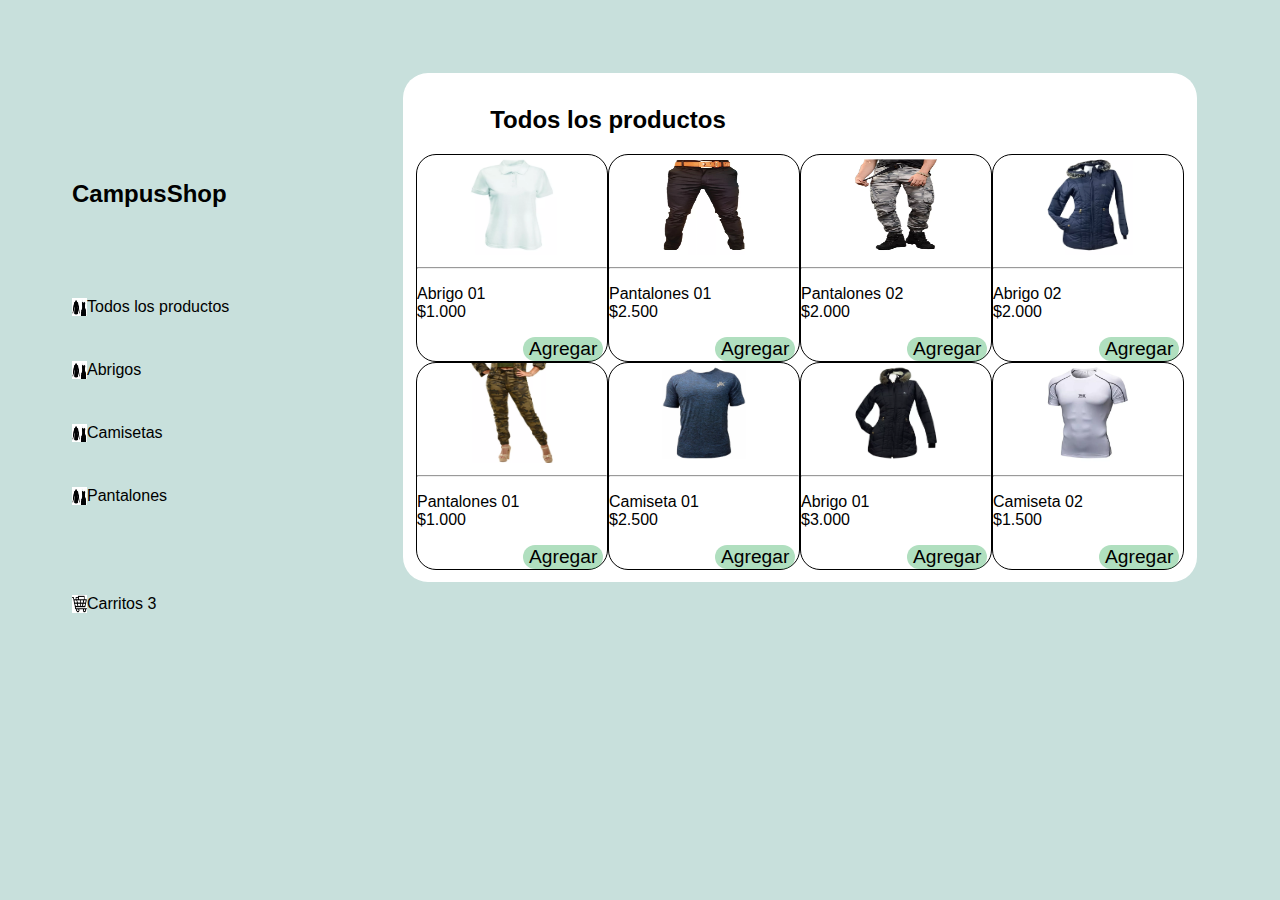
==== index.html @ 5df20aa5 "filtro" ====
<!DOCTYPE html>
<html lang="en">

<head>
    <meta charset="UTF-8">
    <meta name="viewport" content="width=device-width, initial-scale=1.0">
    <title>Document</title>
    <link rel="stylesheet" href="style.css">
</head>

<body>
    <div class="titulo">
        <h2>CampusShop</h2>
    </div>
    <div class="productos">
        <a href="index.html"><img src="img/ropa.png" alt="" width="15vw"> Todos los productos</a>
        <a href="abrigos.html"><img src="img/ropa.png" alt="" width="15vw">Abrigos</a>
        <a href="camisas.html"><img src="img/ropa.png" alt="" width="15vw">Camisetas</a>
        <a href="pantalones.html"><img src="img/ropa.png" alt="" width="15vw">Pantalones</a>
    </div>

    <div class="producto">
        <a href="carrito.html"><img src="img/compra.png" alt="" width="15vw"> Carritos 3</a>
    </div>
    <center>
        <div class="cuadro">
            <h2 class="title">Todos los productos</h2>

            <div class="cuadro1">
                <img src="img/D_NQ_NP_2X_649847-MCO43854241255_102020-F.webp" alt="" width="90vw" height="100vh">
                <hr>
                <p>Abrigo 01 <br> $1.000</p>
                <button onclick="location.href='carrito.html'">Agregar</button>
            </div>
            <div class="cuadro2">
                <img src="img/D_NQ_NP_2X_731406-MCO42646277112_072020-F.webp" alt="" width="90vw" height="100vh">
                <hr>
                <p>Pantalones 01 <br>$2.500</p>
                <button onclick="location.href='carrito.html'">Agregar</button>
            </div>
            <div class="cuadro3">
                <img src="img/D_NQ_NP_2X_758206-MCO70501309390_072023-F.webp" alt="" width="90vw" height="100vh">
                <hr>
                <p>Pantalones 02 <br>$2.000</p>
                <button onclick="location.href='carrito.html'">Agregar</button>
            </div>
            <div class="cuadro4">
                <img src="img/D_NQ_NP_2X_787280-MCO51843885132_102022-F.webp" alt="" width="90vw" height="100vh">
                <hr>
                <p>Abrigo 02 <br>$2.000</p>
                <button onclick="location.href='carrito.html'">Agregar</button>
            </div>
            <div class="cuadro5">
                <img src="img/D_NQ_NP_2X_795748-MCO70527773883_072023-F.webp" alt="" width="90vw" height="100vh">
                <hr>
                <p>Pantalones 01 <br>$1.000</p>
                <button onclick="location.href='carrito.html'">Agregar</button>
            </div>
            <div class="cuadro6">
                <img src="img/D_NQ_NP_2X_995623-MCO70722158553_072023-F.webp" alt="" width="90vw" height="100vh">
                <hr>
                <p>Camiseta 01 <br>$2.500</p>
                <button onclick="location.href='carrito.html'">Agregar</button>
            </div>
            <div class="cuadro7">
                <img src="img/D_NQ_NP_2X_904140-MCO51843801912_102022-F.webp" alt="" width="90vw" height="100vh">
                <hr>
                <p>Abrigo 01 <br>$3.000</p>
                <button onclick="location.href='carrito.html'">Agregar</button>
            </div>
            <div class="cuadro8">
                <img src="img/D_NQ_NP_2X_906094-MCO53976036500_022023-F.webp" alt="" width="90vw" height="100vh">
                <hr>
                <p>Camiseta 02 <br>$1.500</p>
                <button onclick="location.href='carrito.html'">Agregar</button>
            </div>
    </center>
    </div>
</body>

</html>
---- style.css ----
body{
    overflow-x: hidden;
    background-color: rgb(200, 224, 220);
    font-family: Arial, Helvetica, sans-serif;
    justify-content: center;
}

.titulo{
    display: block;
    margin-left: 5vw;
    margin-top: 20vh;
}
.productos{
    margin-top: 10vh;
}
a{
    display: flex;
    text-align: justify;
    margin-left: 5vw;
    margin-top: 5vh;
    text-decoration: none;
    color: black;
}

.producto{
    margin-top: 10vh;
}
.cuadro{
    background-color: white;
    display: grid;
    grid-template-columns: auto auto auto auto;
    grid-template-rows: auto auto auto auto auto;
    width: 60vw;
    margin-left: 25vw;
    margin-top: -60vh;
    border-radius: 25px;
    padding: 1vw;
}

.title{
    grid-column: 1 / span 2;
    grid-row: 1 / span 2;

}
.cuadro1{
    border-radius: 20px;
    width: auto;
    height: auto;
    grid-column: 1;
    grid-row: 3;
    border: 1px solid black;
    
}

.cuadro2{
    border-radius: 20px;
    width: auto;
    height: auto;
    grid-column: 2;
    grid-row: 3;
    border: 1px solid black;
}

.cuadro3{
    border-radius: 20px;
    width: auto;
    height: auto;
    background-color: transparent;
    grid-column: 3;
    grid-row:3;
    border: 1px solid black;
}

.cuadro4{
    border-radius: 20px;
    width: auto;
    height: auto;
    background-color: transparent;
    grid-column: 4;
    grid-row: 3;
    border: 1px solid black;
}

.cuadro5{
    border-radius: 20px;
    width: auto;
    height: auto;
    grid-column: 1;
    grid-row: 4;
    border: 1px solid black;
}

.cuadro6{
    border-radius: 20px;
    width: auto;
    height: auto;
    grid-column: 2;
    grid-row: 4;
    border: 1px solid black;
}
.cuadro7{
    border-radius: 20px;
    width: auto;
    height: auto;
    grid-column: 3;
    grid-row: 4;
    border: 1px solid black;
}

.cuadro8{
    border-radius: 20px;
    width: auto;
    height: auto;
    grid-column: 4;
    grid-row: 4;
    border: 1px solid black;
}
p{
    text-align: justify;
}

button{
    border: none;
    background-color: rgba(66, 179, 103, 0.418);
    border-radius: 20px;
    font-size: 1.5vw;
    margin-left: 8vw;
    height: auto;
    width: auto;
}

.principal{
    width: 60%;
    background-color: white;
    border-radius: 25px;
    margin-top: -50vh;
    margin-left: 30vw;
    padding: 1vw ;
}

.section1{
    width: 50vw;
    height: auto;
    border-radius: 20px;
    background-color: white;
    display: flex;
    column-gap: 60px;
    border: 1px solid black;
    margin-left: 1vw;
    font-size: 0.95vw;
    padding: 1vw;
    margin-top: 2vh;
}

.section2{
    width: 50vw;
    height: auto;
    border-radius: 20px;
    background-color: white;
    display: flex;
    column-gap: 60px;
    border: 1px solid black;
    margin-left: 1vw;
    font-size: 1.1vw;
    padding: 1vw;
    margin-top: 2vh;
}
.section3{
    width: 50vw;
    height: auto;
    border-radius: 20px;
    background-color: white;
    display: flex;
    column-gap: 60px;
    border: 1px solid black;
    margin-left: 1vw;
    font-size: 0.95vw;
    padding: 1vw;
    margin-top: 2vh;
}

.button1{
    background-color: rgba(66, 179, 103, 0.418);
    margin-top: 5vh;
    margin-left: 2vw;
    height: auto;
    width: auto;
}

.button2{
    background-color: rgba(66, 179, 103, 0.418);
    margin-left: 40vw;
    font-size: 1vw;
    text-align: justify;
    height: auto;
    width: auto;
    border: 1px solid black;
}

.tercer-cuadro{
    width: 50%;
    height: 50vh;
    background-color: white;
    border-radius: 25px;
    margin-top: -50vh;
    margin-left: 30vw;
    padding: 1vw ;
}

@media (max-width: 768){
    .cuadro{
        width: auto;
        height: auto;
    }
    
    .titulo{
        font-size: 0.1rem;
    }
    .productos{
        margin-top: 10vh;
    }
    a{
        font-size: 0.1rem;
    }
    
    .cuadro1{
       width: auto;
       height: auto;
    }
    
    .cuadro2{
        width: auto;
       height: auto;
    }
    
    .cuadro3{
        width: auto;
       height: auto;
    }
    
    .cuadro4{
        width: auto;
       height: auto;
    }
    
    .cuadro5{
        width: auto;
       height: auto;
    }
    
    .cuadro6{
        width: auto;
       height: auto;
    }
    .cuadro7{
        width: auto;
       height: auto;
    }
    
    .cuadro8{
        width: auto;
       height: auto;
    }
    p{
        text-align: justify;
    }
    
    button{
        border: none;
        background-color: rgba(66, 179, 103, 0.418);
        border-radius: 20px;
        font-size: 1.5vw;
        margin-left: 8vw;
        height: auto;
        width: auto;
    }
    
    .principal{
        width: 60%;
        background-color: white;
        border-radius: 25px;
        margin-top: -50vh;
        margin-left: 30vw;
        padding: 1vw ;
    }
    
    .section1{
        width: 50vw;
        height: auto;
        border-radius: 20px;
        background-color: white;
        display: flex;
        column-gap: 60px;
        border: 1px solid black;
        margin-left: 1vw;
        font-size: 0.95vw;
        padding: 1vw;
        margin-top: 2vh;
    }
    
    .section2{
        width: 50vw;
        height: auto;
        border-radius: 20px;
        background-color: white;
        display: flex;
        column-gap: 60px;
        border: 1px solid black;
        margin-left: 1vw;
        font-size: 1.1vw;
        padding: 1vw;
        margin-top: 2vh;
    }
    .section3{
        width: 50vw;
        height: auto;
        border-radius: 20px;
        background-color: white;
        display: flex;
        column-gap: 60px;
        border: 1px solid black;
        margin-left: 1vw;
        font-size: 0.95vw;
        padding: 1vw;
        margin-top: 2vh;
    }
    
    .button1{
        background-color: rgba(66, 179, 103, 0.418);
        margin-top: 5vh;
        margin-left: 2vw;
        height: auto;
        width: auto;
    }
    
    .button2{
        background-color: rgba(66, 179, 103, 0.418);
        margin-left: 40vw;
        font-size: 1vw;
        text-align: justify;
        height: auto;
        width: auto;
        border: 1px solid black;
    }
    
    .tercer-cuadro{
        width: 50%;
        height: 50vh;
        background-color: white;
        border-radius: 25px;
        margin-top: -50vh;
        margin-left: 30vw;
        padding: 1vw ;
    }
}
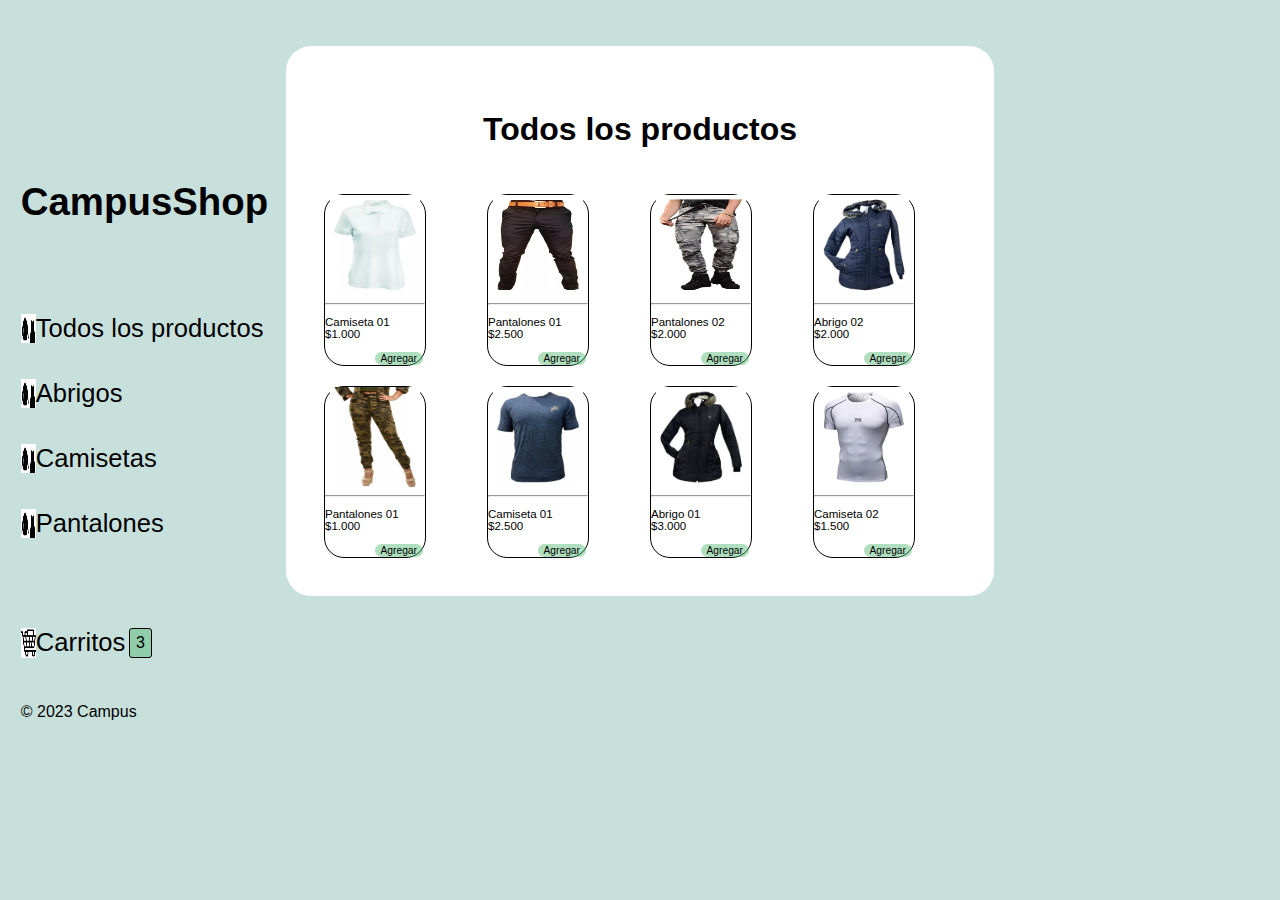
==== commit 9a7f5492: "correccion_filtro" ====
--- a/index.html
+++ b/index.html
@@ -20,8 +20,12 @@
     </div>
 
     <div class="producto">
-        <a href="carrito.html"><img src="img/compra.png" alt="" width="15vw"> Carritos 3</a>
+        <a href="carrito.html">
+            <img src="img/compra.png" alt="" width="15vw"> Carritos
+            <span class="badge">3</span>
+        </a>
     </div>
+    <footer>&copy 2023 Campus</footer>
     <center>
         <div class="cuadro">
             <h2 class="title">Todos los productos</h2>
@@ -29,7 +33,7 @@
             <div class="cuadro1">
                 <img src="img/D_NQ_NP_2X_649847-MCO43854241255_102020-F.webp" alt="" width="90vw" height="100vh">
                 <hr>
-                <p>Abrigo 01 <br> $1.000</p>
+                <p>Camiseta 01 <br> $1.000</p>
                 <button onclick="location.href='carrito.html'">Agregar</button>
             </div>
             <div class="cuadro2">
@@ -77,5 +81,4 @@
     </center>
     </div>
 </body>
-
 </html>--- a/style.css
+++ b/style.css
@@ -1,79 +1,94 @@
-body{
+body {
     overflow-x: hidden;
     background-color: rgb(200, 224, 220);
     font-family: Arial, Helvetica, sans-serif;
     justify-content: center;
 }
 
-.titulo{
-    display: block;
-    margin-left: 5vw;
+.badge {
+    background-color: rgba(66, 179, 103, 0.418);
+    border: 1px solid black;
+    border-radius: 3px;
+    padding: 0.3em 0.4em;
+    font-size: 1rem;
+    margin-left: 0.2em;
+    text-align: center;
+}
+
+.titulo {
     margin-top: 20vh;
-}
-.productos{
+    font-size: 1.6rem;
+    margin-left: 1vw;
+}
+
+.productos {
     margin-top: 10vh;
 }
-a{
+
+a {
     display: flex;
     text-align: justify;
-    margin-left: 5vw;
-    margin-top: 5vh;
+    margin-top: 4vh;
     text-decoration: none;
     color: black;
-}
-
-.producto{
+    font-size: 1.6rem;
+    margin-left: 1vw;
+}
+
+.producto {
     margin-top: 10vh;
 }
-.cuadro{
+
+.cuadro {
     background-color: white;
     display: grid;
     grid-template-columns: auto auto auto auto;
-    grid-template-rows: auto auto auto auto auto;
-    width: 60vw;
-    margin-left: 25vw;
-    margin-top: -60vh;
+    grid-template-rows: auto auto;
+    grid-gap: 20px;
+    width: 50%;
+    margin-top: -75vh;
     border-radius: 25px;
-    padding: 1vw;
-}
-
-.title{
-    grid-column: 1 / span 2;
+    padding: 3vw;
+    font-size: 0.90vw;
+}
+
+.title {
+    grid-column: 1 / span 4;
     grid-row: 1 / span 2;
-
-}
-.cuadro1{
-    border-radius: 20px;
-    width: auto;
+    font-size: 2.5vw;
+}
+
+.cuadro1 {
+    border-radius: 20px;
+    width: 70%;
     height: auto;
     grid-column: 1;
     grid-row: 3;
     border: 1px solid black;
-    
-}
-
-.cuadro2{
-    border-radius: 20px;
-    width: auto;
+}
+
+.cuadro2 {
+    border-radius: 20px;
+    width: 70%;
     height: auto;
     grid-column: 2;
     grid-row: 3;
     border: 1px solid black;
 }
 
-.cuadro3{
-    border-radius: 20px;
-    width: auto;
+.cuadro3 {
+    border-radius: 20px;
+    width: 70%;
     height: auto;
     background-color: transparent;
     grid-column: 3;
-    grid-row:3;
-    border: 1px solid black;
-}
-
-.cuadro4{
-    border-radius: 20px;
-    width: auto;
+    grid-row: 3;
+    border: 1px solid black;
+}
+
+.cuadro4 {
+    border-radius: 20px;
+    width: 70%;
     height: auto;
     background-color: transparent;
     grid-column: 4;
@@ -81,276 +96,215 @@
     border: 1px solid black;
 }
 
-.cuadro5{
-    border-radius: 20px;
-    width: auto;
+.cuadro5 {
+    border-radius: 20px;
+    width: 70%;
     height: auto;
     grid-column: 1;
     grid-row: 4;
     border: 1px solid black;
 }
 
-.cuadro6{
-    border-radius: 20px;
-    width: auto;
+.cuadro6 {
+    border-radius: 20px;
+    width: 70%;
     height: auto;
     grid-column: 2;
     grid-row: 4;
     border: 1px solid black;
 }
-.cuadro7{
-    border-radius: 20px;
-    width: auto;
+
+.cuadro7 {
+    border-radius: 20px;
+    width: 70%;
     height: auto;
     grid-column: 3;
     grid-row: 4;
     border: 1px solid black;
 }
 
-.cuadro8{
-    border-radius: 20px;
-    width: auto;
+.cuadro8 {
+    border-radius: 20px;
+    width: 70%;
     height: auto;
     grid-column: 4;
     grid-row: 4;
     border: 1px solid black;
 }
-p{
+
+hr{
+    background-color: black;
+}
+
+p {
     text-align: justify;
 }
 
-button{
+button {
     border: none;
     background-color: rgba(66, 179, 103, 0.418);
     border-radius: 20px;
-    font-size: 1.5vw;
-    margin-left: 8vw;
+    font-size: 0.80vw;
     height: auto;
     width: auto;
-}
-
-.principal{
+    margin-left: 3.7vw;
+}
+
+.principal {
     width: 60%;
+    height: auto;
     background-color: white;
     border-radius: 25px;
-    margin-top: -50vh;
-    margin-left: 30vw;
-    padding: 1vw ;
-}
-
-.section1{
-    width: 50vw;
+    margin-top: -70vh;
+    margin-left: 20vw;
+    padding: 1vw;
+}
+
+.section1, .section2, .section3 {
+    width: 45vw;
     height: auto;
     border-radius: 20px;
     background-color: white;
     display: flex;
     column-gap: 60px;
     border: 1px solid black;
-    margin-left: 1vw;
-    font-size: 0.95vw;
     padding: 1vw;
     margin-top: 2vh;
-}
-
-.section2{
-    width: 50vw;
-    height: auto;
-    border-radius: 20px;
-    background-color: white;
-    display: flex;
-    column-gap: 60px;
-    border: 1px solid black;
-    margin-left: 1vw;
-    font-size: 1.1vw;
-    padding: 1vw;
-    margin-top: 2vh;
-}
-.section3{
-    width: 50vw;
-    height: auto;
-    border-radius: 20px;
-    background-color: white;
-    display: flex;
-    column-gap: 60px;
-    border: 1px solid black;
-    margin-left: 1vw;
-    font-size: 0.95vw;
-    padding: 1vw;
-    margin-top: 2vh;
-}
-
-.button1{
+    font-size: 0.60vw;
+    align-items: center;
+    justify-content: center;
+    margin-left: 5vw;
+}
+
+.cantidad{
+    border: 1px solid black;
+    padding: 0.1em 1.6em;
+    background-color: rgb(134, 196, 175);
+}
+
+
+.button1 {
     background-color: rgba(66, 179, 103, 0.418);
     margin-top: 5vh;
-    margin-left: 2vw;
-    height: auto;
-    width: auto;
-}
-
-.button2{
-    background-color: rgba(66, 179, 103, 0.418);
-    margin-left: 40vw;
+    margin-left: 1vw;
+    height: auto;
+    width: 10%;
+    border-radius: 5px;
+    font-size: 1vw;
+}
+
+.button2 {
+    background-color: rgba(10, 155, 107, 0.253);
+    margin-left: 45vw;
     font-size: 1vw;
     text-align: justify;
-    height: auto;
-    width: auto;
-    border: 1px solid black;
-}
-
-.tercer-cuadro{
+    height: 8vh;
+    width: 15vw;
+    border-radius: 10px;
+}
+.texto{
+    display: inline-block;
+}
+.tercer-cuadro {
     width: 50%;
     height: 50vh;
     background-color: white;
     border-radius: 25px;
-    margin-top: -50vh;
+    margin-top: -60vh;
     margin-left: 30vw;
-    padding: 1vw ;
-}
-
-@media (max-width: 768){
-    .cuadro{
+    padding: 1vw;
+}
+
+footer{
+    margin-left: 1vw;
+    font-size: 1rem;
+    margin-top: 5vh;
+}
+
+@media (max-width: 768px) {
+    .cuadro {
+        width: 90vw;
+        margin: 0 auto;
+        grid-template-columns: repeat(4, 1fr);
+        grid-template-rows: repeat(2, auto);
+        margin-top: 10%;
+    }
+
+    .titulo {
+        font-size: 1.2rem;
+        margin-left: 2vw;
+        margin-top: 0;
+    }
+    .title{
+        font-size: 1rem;
+    }
+    .productos{
+        margin-top: 2vh;
+    }
+
+    .productos a {
+        font-size: 1rem;
+        margin-left: 2vw;
+        margin-top: 1vh;
+    }
+
+    .producto a {
+        font-size: 1rem;
+    }
+    .producto{
+        margin-top: 1vh;
+    }
+    footer{
+        margin-top: 10px;
+    }
+
+    .cuadro1, .cuadro2, .cuadro3, .cuadro4, .cuadro5, .cuadro6, .cuadro7, .cuadro8 {
+        width: 100%;
+        height: 100%;
+        font-size: 10px;
+        img {
+            width: 40%;
+            height: 40%;
+        }
+    }
+
+    .principal, .tercer-cuadro {
         width: auto;
+        margin-top: 5vh;
+        margin-left: auto;
+    }
+
+    .section1, .section2, .section3 {
+        width: 90%;
+        column-gap: 20px;
+        margin-left: 5%;
+        font-size: 10px;
+    }
+
+    .button {
         height: auto;
-    }
-    
-    .titulo{
-        font-size: 0.1rem;
-    }
-    .productos{
-        margin-top: 10vh;
-    }
-    a{
-        font-size: 0.1rem;
-    }
-    
-    .cuadro1{
-       width: auto;
-       height: auto;
-    }
-    
-    .cuadro2{
-        width: auto;
-       height: auto;
-    }
-    
-    .cuadro3{
-        width: auto;
-       height: auto;
-    }
-    
-    .cuadro4{
-        width: auto;
-       height: auto;
-    }
-    
-    .cuadro5{
-        width: auto;
-       height: auto;
-    }
-    
-    .cuadro6{
-        width: auto;
-       height: auto;
-    }
-    .cuadro7{
-        width: auto;
-       height: auto;
-    }
-    
-    .cuadro8{
-        width: auto;
-       height: auto;
-    }
-    p{
-        text-align: justify;
-    }
-    
-    button{
-        border: none;
-        background-color: rgba(66, 179, 103, 0.418);
-        border-radius: 20px;
-        font-size: 1.5vw;
-        margin-left: 8vw;
+        width: 60%;
+    }
+
+    .button1 {
         height: auto;
-        width: auto;
-    }
-    
-    .principal{
+        width: 20%;
+        font-size: 1rem;
+        margin-bottom: 20px;
+    }
+
+    .button2 {
+        height: 50px;
         width: 60%;
-        background-color: white;
-        border-radius: 25px;
-        margin-top: -50vh;
         margin-left: 30vw;
-        padding: 1vw ;
-    }
-    
-    .section1{
-        width: 50vw;
-        height: auto;
-        border-radius: 20px;
-        background-color: white;
-        display: flex;
-        column-gap: 60px;
-        border: 1px solid black;
-        margin-left: 1vw;
-        font-size: 0.95vw;
-        padding: 1vw;
-        margin-top: 2vh;
-    }
-    
-    .section2{
-        width: 50vw;
-        height: auto;
-        border-radius: 20px;
-        background-color: white;
-        display: flex;
-        column-gap: 60px;
-        border: 1px solid black;
-        margin-left: 1vw;
-        font-size: 1.1vw;
-        padding: 1vw;
-        margin-top: 2vh;
-    }
-    .section3{
-        width: 50vw;
-        height: auto;
-        border-radius: 20px;
-        background-color: white;
-        display: flex;
-        column-gap: 60px;
-        border: 1px solid black;
-        margin-left: 1vw;
-        font-size: 0.95vw;
-        padding: 1vw;
-        margin-top: 2vh;
-    }
-    
-    .button1{
-        background-color: rgba(66, 179, 103, 0.418);
-        margin-top: 5vh;
-        margin-left: 2vw;
-        height: auto;
-        width: auto;
-    }
-    
-    .button2{
-        background-color: rgba(66, 179, 103, 0.418);
-        margin-left: 40vw;
-        font-size: 1vw;
-        text-align: justify;
-        height: auto;
-        width: auto;
-        border: 1px solid black;
-    }
-    
-    .tercer-cuadro{
-        width: 50%;
-        height: 50vh;
-        background-color: white;
-        border-radius: 25px;
-        margin-top: -50vh;
-        margin-left: 30vw;
-        padding: 1vw ;
-    }
-}
-    +        font-size: 0.8rem;
+        text-align: center;
+    }
+    .delete{
+        width: 20px;
+        height: 20px;
+    }
+    .badge{
+        font-size: 10px;
+    }
+}